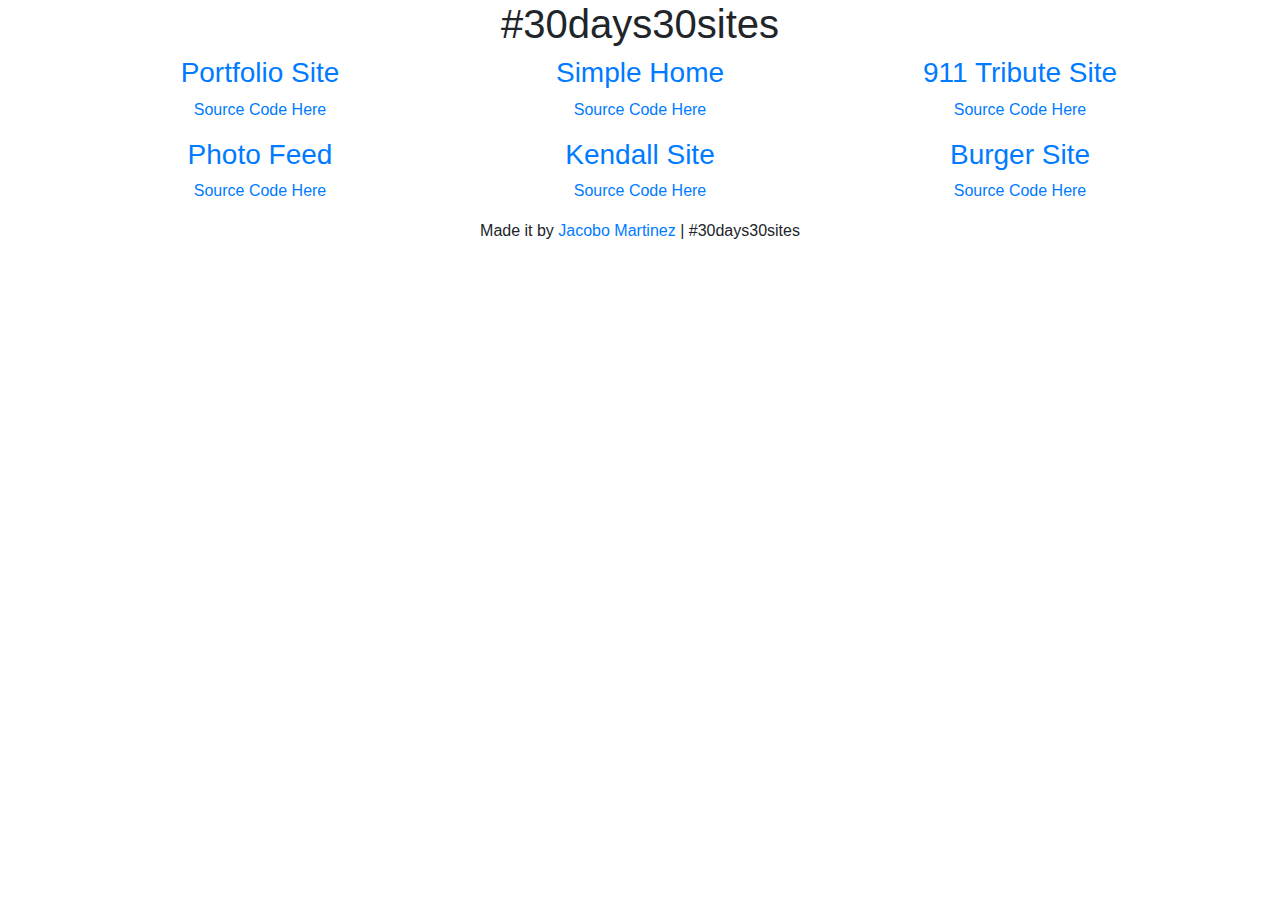
==== index.html @ 7e215578 "Actualizada direcion de cobicodesa cobicode" ====
<!DOCTYPE html>
<html>
<head>
    <meta charset="utf-8" />
    <meta http-equiv="X-UA-Compatible" content="IE=edge">
    <title>30Days30Sites by Jacobo Martinez</title>
    <meta name="viewport" content="width=device-width, initial-scale=1">

    <!--CSS-->
    <link rel="stylesheet" type="text/css" media="screen" href="css/main.css" />
    <link rel="stylesheet" href="https://maxcdn.bootstrapcdn.com/bootstrap/4.0.0/css/bootstrap.min.css" integrity="sha384-Gn5384xqQ1aoWXA+058RXPxPg6fy4IWvTNh0E263XmFcJlSAwiGgFAW/dAiS6JXm"
        crossorigin="anonymous">
    <!-- JS -->
    <script src="https://code.jquery.com/jquery-3.2.1.slim.min.js" integrity="sha384-KJ3o2DKtIkvYIK3UENzmM7KCkRr/rE9/Qpg6aAZGJwFDMVNA/GpGFF93hXpG5KkN"
        crossorigin="anonymous"></script>
    <!--Jquery-->
    <script src="https://maxcdn.bootstrapcdn.com/bootstrap/4.0.0/js/bootstrap.min.js" integrity="sha384-JZR6Spejh4U02d8jOt6vLEHfe/JQGiRRSQQxSfFWpi1MquVdAyjUar5+76PVCmYl"
        crossorigin="anonymous"></script>
    <!--End of Head-->
    <script src="./js/feather.min.js"></script>
</head>
<body class="background">
    <div class="container">
        <div class="text-center ">
            <h1 class="box-radius">#30days30sites</h1>
        </div>
    </div>
    <div class="container">
        <!--1 ROW -->
        <div class="row">
            
            <div class="col-md-4 col-sm-6 col-xs-12">
                <div class="website-box text-center">
                    <h3>
                        <a href="https://cobicode.github.io/30days30sites/day01/">Portfolio Site</a>
                    </h3>
                </div>
            <div class="github-source">
                <i class="text-center" data-feather="github" style="color:white; margin: 0 auto;
                                    display: block;"></i>
                <p class="text-center" style="color:white">
                    <a href="https://github.com/cobicode/30days30sites/tree/master/day01" target="_blank">Source Code Here</a>
                </p>
            </div>
            </div>
            
            <div class="col-md-4 col-sm-6 col-xs-12">
                <div class="website-box text-center">
                    <h3>
                        <a href="https://cobicode.github.io/30days30sites/day02/">Simple Home</a>
                    </h3>
                </div>
            <div class="github-source">
                <i class="text-center" data-feather="github" style="color:white; margin: 0 auto;
                                    display: block;"></i>
                <p class="text-center" style="color:white">
                    <a href="https://github.com/cobicode/30days30sites/tree/master/day02" target="_blank">Source Code Here</a>
                </p>
            </div>
            </div>
            
            <div class="col-md-4 col-sm-6 col-xs-12">
                <div class="website-box text-center">
                    <h3>
                        <a href="https://cobicode.github.io/30days30sites/day03/">911 Tribute Site</a>
                    </h3>
                </div>
                <div class="github-source">
                    <i class="text-center" data-feather="github" style="color:white; margin: 0 auto;
                                        display: block;"></i>
                    <p class="text-center" style="color:white">
                        <a href="https://github.com/cobicode/30days30sites/tree/master/day03" target="_blank">Source Code Here</a>
                    </p>
                </div>
        </div>
        </div>

        <!--2 ROW -->
        <div class="row">
                
            <div class="col-md-4 col-sm-6 col-xs-12">
                    <div class="website-box text-center">
                        <h3>
                            <a href="https://cobicode.github.io/30days30sites/day04/">Photo Feed</a>
                        </h3>
                    </div>
                <div class="github-source">
                    <i class="text-center" data-feather="github" style="color:white; margin: 0 auto;
                                        display: block;"></i>
                    <p class="text-center" style="color:white">
                        <a href="https://github.com/cobicode/30days30sites/tree/master/day04" target="_blank">Source Code Here</a>
                    </p>
                </div>
                </div>
                
                <div class="col-md-4 col-sm-6 col-xs-12">
                    <div class="website-box text-center">
                        <h3>
                            <a href="https://cobicode.github.io/30days30sites/day05/" target="_blank">Kendall Site</a>
                        </h3>
                    </div>
                <div class="github-source">
                    <i class="text-center" data-feather="github" style="color:white; margin: 0 auto;
                                        display: block;"></i>
                    <p class="text-center" style="color:white">
                        <a href="https://github.com/cobicode/30days30sites/tree/master/day05" target="_blank">Source Code Here</a>
                    </p>
                </div>
                </div>
                
                <div class="col-md-4 col-sm-6 col-xs-12">
                    <div class="website-box text-center">
                        <h3>
                            <a href="https://cobicode.github.io/30days30sites/day06/">Burger Site</a>
                        </h3>
                    </div>
                    <div class="github-source">
                        <i class="text-center" data-feather="github" style="color:white; margin: 0 auto;
                        display: block;"></i>
                        <p class="text-center" style="color:white">
                            <a href="https://github.com/cobicode/30days30sites/tree/master/day06" target="_blank">Source Code Here</a>
                        </p>
                    </div>
                    
                </div>
            </div>
        </div>
    </div>
<div class="footer bg-footer text-center">
    <p>Made it by <a href="https://github.com/cobicode" target="_blank">Jacobo Martinez</a> | #30days30sites</p>
</div>      
<script>
  feather.replace()
</script>
</body>
</html>
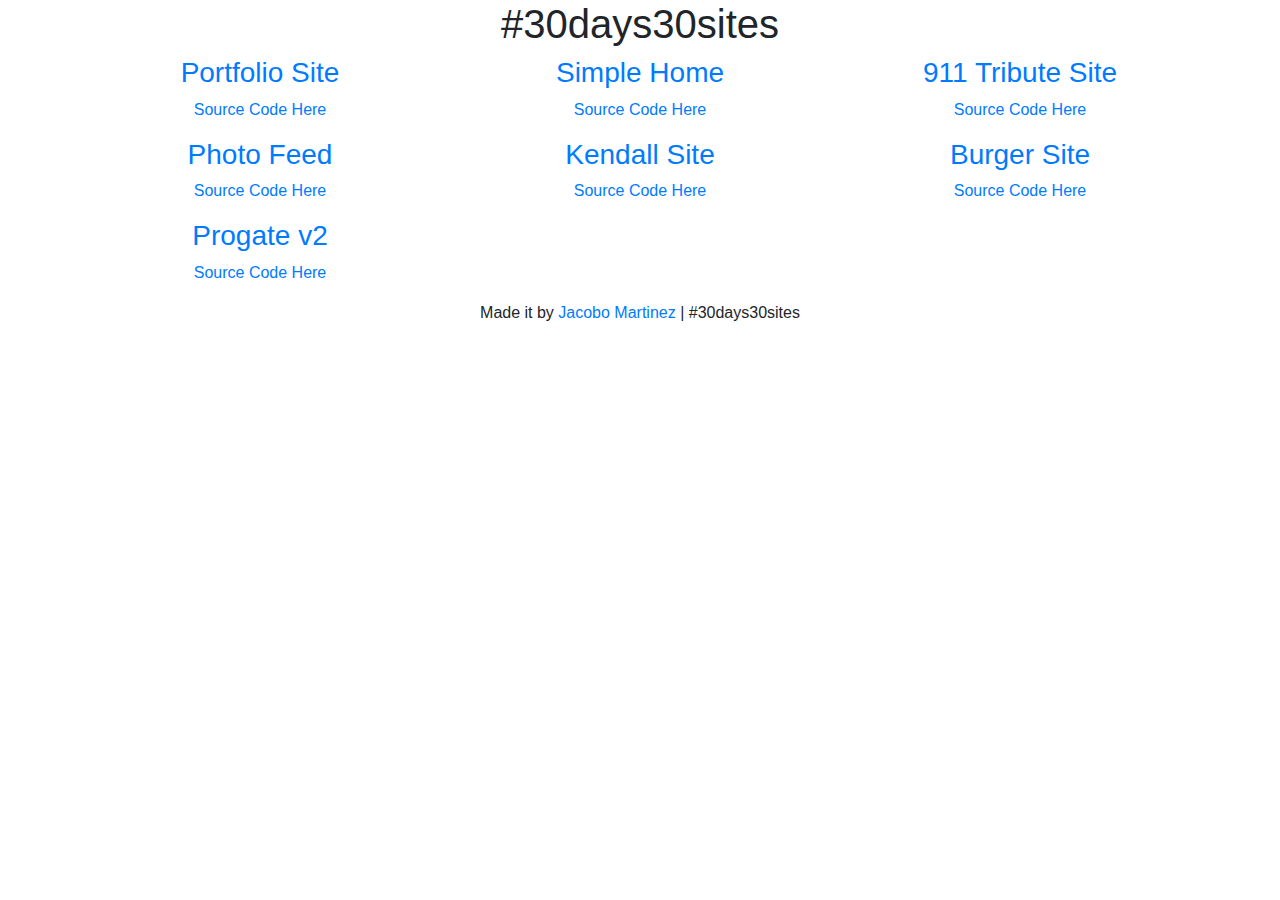
==== commit 646f8285: "Main page agregado dia 7" ====
--- a/index.html
+++ b/index.html
@@ -124,6 +124,25 @@
                     
                 </div>
             </div>
+            <!--3 ROW -->
+            <div class="row">
+            
+                <div class="col-md-4 col-sm-6 col-xs-12">
+                    <div class="website-box text-center">
+                        <h3>
+                            <a href="https://cobicode.github.io/30days30sites/day07/">Progate v2</a>
+                        </h3>
+                    </div>
+                    <div class="github-source">
+                        <i class="text-center" data-feather="github" style="color:white; margin: 0 auto;
+                                                    display: block;"></i>
+                        <p class="text-center" style="color:white">
+                            <a href="https://github.com/cobicode/30days30sites/tree/master/day07" target="_blank">Source Code Here</a>
+                        </p>
+                    </div>
+                </div>
+            </div>
+
         </div>
     </div>
 <div class="footer bg-footer text-center">
